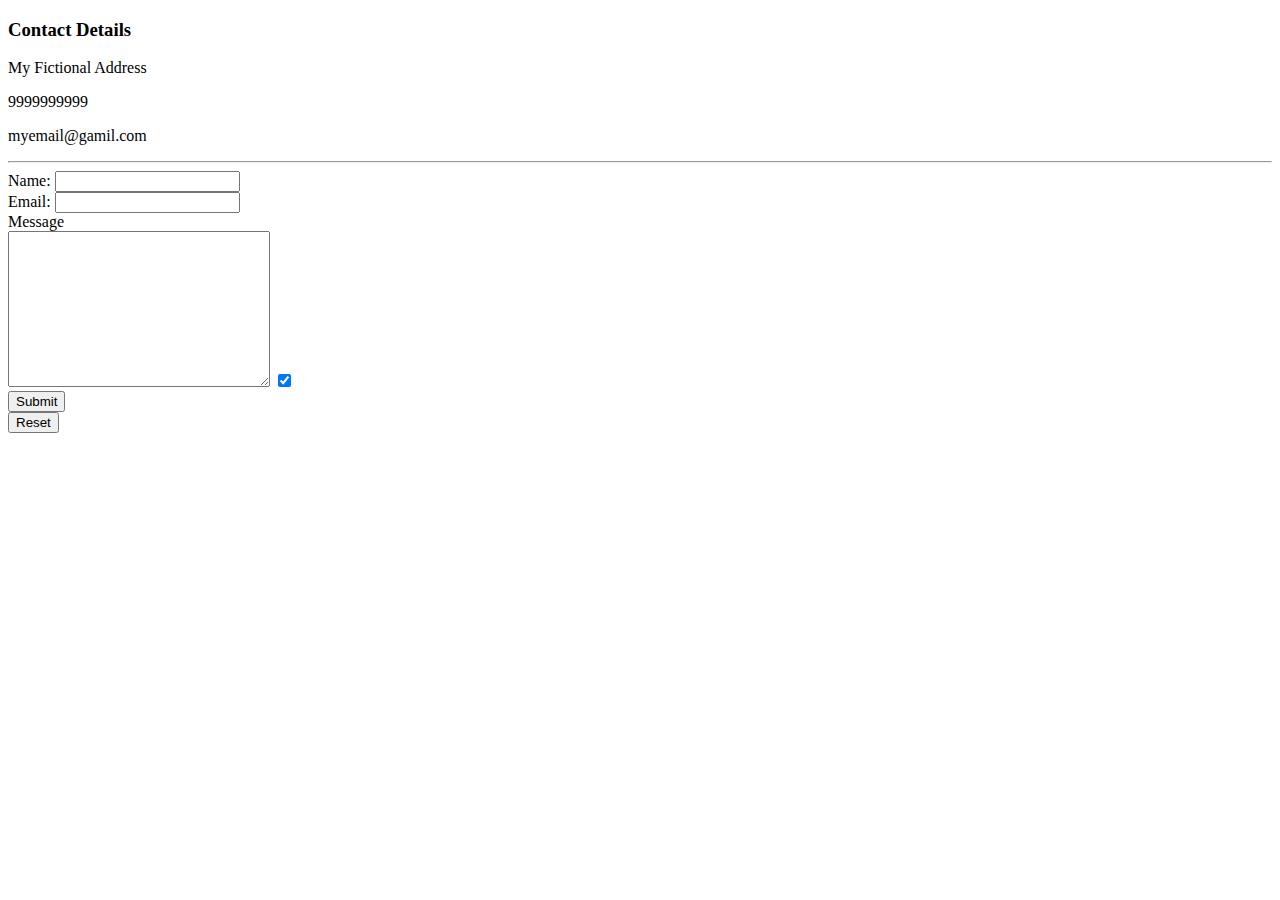
==== contactme.html @ f02a9dcc "Add initial CV website files" ====
<!DOCTYPE html>
<html lang="en">
<head>
    <meta charset="UTF-8">
    <meta http-equiv="X-UA-Compatible" content="IE=edge">
    <meta name="viewport" content="width=device-width, initial-scale=1.0">
    <title>Contact Me</title>
</head>
<body>
    <h3>Contact Details</h3>
    <P>My Fictional Address</P>
    <p>9999999999</p>
    <p>myemail@gamil.com</p>
    <hr>

    <form action="mailto:info@londonappbrewery" method="post" enctype="text/plain">
        Name: <input type="text" name="yourName" id=""><br>
        Email: <input type="email" name="yourEmail" id="">
        <br>
        <label for="">Message</label><br>
        <textarea name="yourMessage" id="" cols="30" rows="10"></textarea>
        <input type="checkbox" name="" id="" checked><br>
        <input type="submit"><br>
        <input type="reset" value="Reset">
    </form>
</body>
</html>
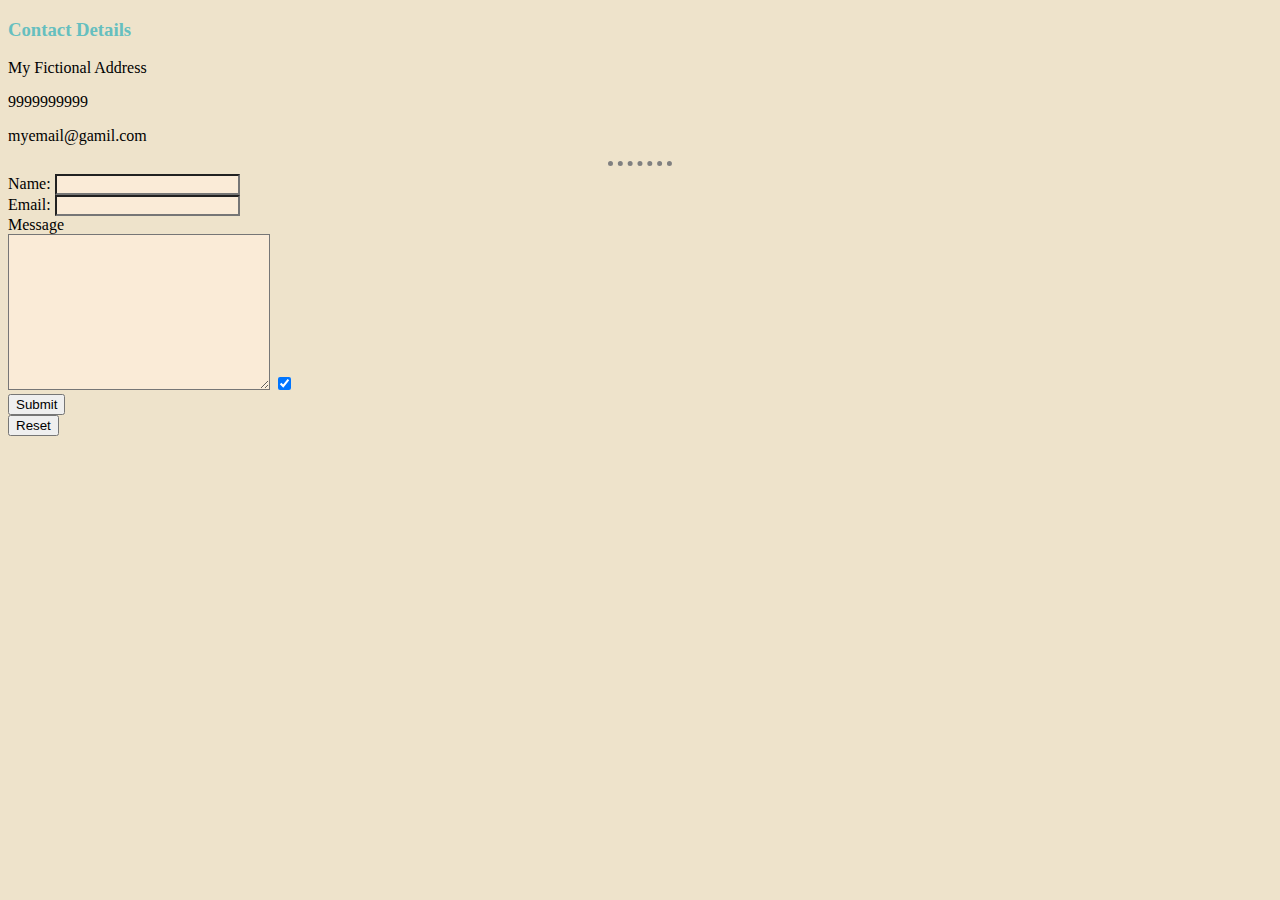
==== commit f020e6b1: "Add files via upload" ====
--- a/contactme.html
+++ b/contactme.html
@@ -5,6 +5,7 @@
     <meta http-equiv="X-UA-Compatible" content="IE=edge">
     <meta name="viewport" content="width=device-width, initial-scale=1.0">
     <title>Contact Me</title>
+    <link rel="stylesheet" href="css/styles.css">
 </head>
 <body>
     <h3>Contact Details</h3>
@@ -14,11 +15,11 @@
     <hr>
 
     <form action="mailto:info@londonappbrewery" method="post" enctype="text/plain">
-        Name: <input type="text" name="yourName" id=""><br>
-        Email: <input type="email" name="yourEmail" id="">
+        Name: <input type="text" name="yourName" id="" style="background-color: antiquewhite;"><br>
+        Email: <input type="email" name="yourEmail" id="" style="background-color: antiquewhite;">
         <br>
         <label for="">Message</label><br>
-        <textarea name="yourMessage" id="" cols="30" rows="10"></textarea>
+        <textarea name="yourMessage" id="" cols="30" rows="10" style="background-color: antiquewhite;"></textarea>
         <input type="checkbox" name="" id="" checked><br>
         <input type="submit"><br>
         <input type="reset" value="Reset">
--- a/css/styles.css
+++ b/css/styles.css
@@ -0,0 +1,21 @@
+body
+        {
+            background-color: #EEE3CB;  
+        }
+
+hr
+    {
+        border-color: grey;
+        border-style: none;
+        border-top-style: dotted;
+        border-width: 5px;
+        width: 5%;
+    }
+h1
+{
+    color: #66BFBF;
+}
+h3
+{
+    color: #66BFBF;
+}